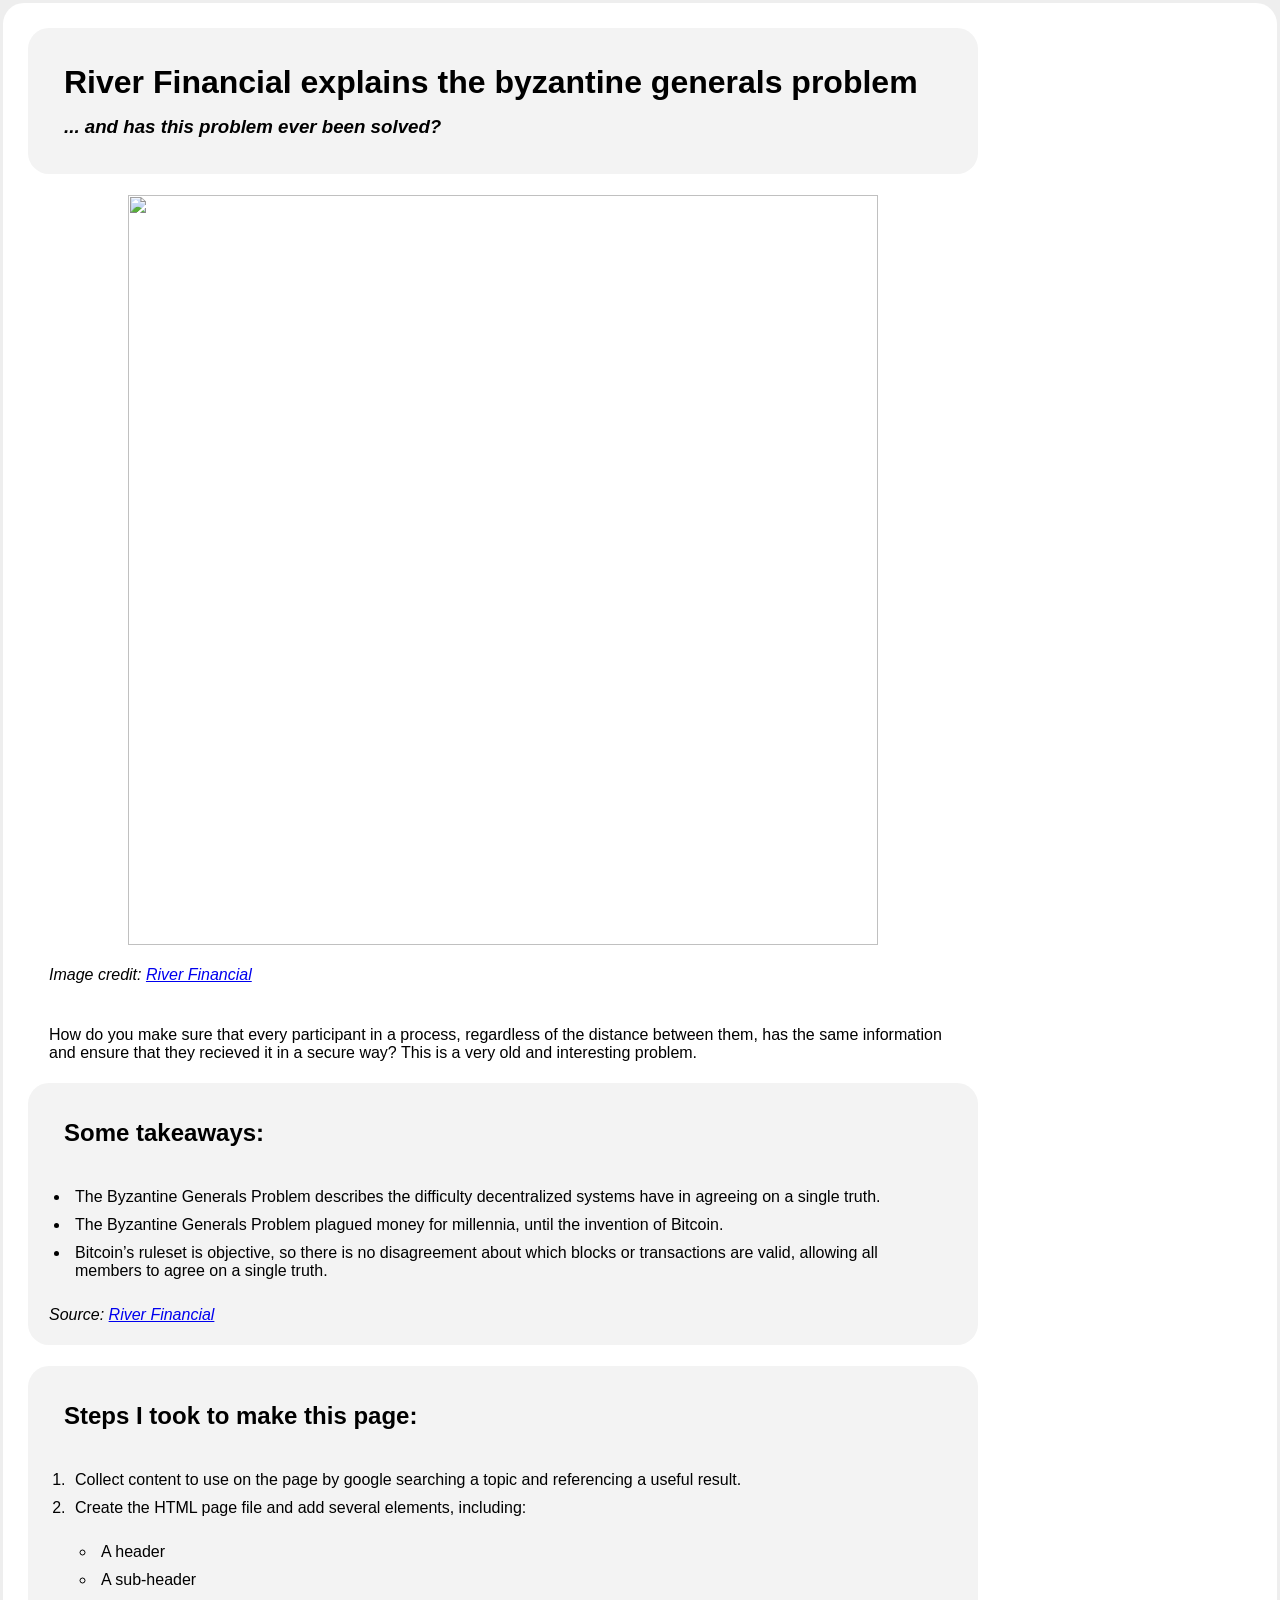
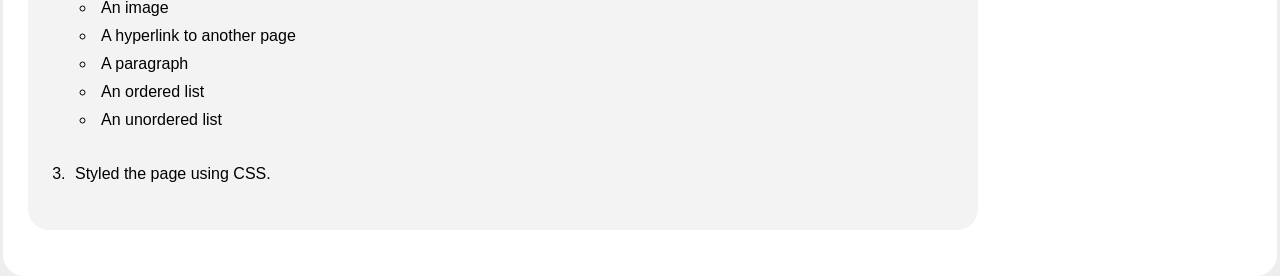
==== pages/module_2_create_a_web_page/index.html @ ff542912 "added examples directory and one example site" ====
<link href="style.css" rel="stylesheet" type="text/css"/>

<html>
    <body>
        <div class="container">
            <h1 class="headings">River Financial explains the byzantine generals problem</h1>
            <i><h3 class="headings">... and has this problem ever been solved?</h3></i>
        </div>
        <div class="image_container"><center><img src="https://river.com/learn/images/articles/byzantine-generals-problem.png" class="river_financial_bgp_image"></img></center>
            <p><i>Image credit: <a href="https://river.com/">River Financial</a></i></p>
            <p>How do you make sure that every participant in a process, regardless of the distance between them, has the same information and ensure that they recieved it in a secure way? This is a very old and interesting problem.
        </div>
        
        <div class="container">
            <h2 class="headings">Some takeaways:</h2>
            <ul>
                <li>
                    The Byzantine Generals Problem describes the difficulty decentralized systems have in agreeing on a single truth.
                </li>
            
                <li>
                    The Byzantine Generals Problem plagued money for millennia, until the invention of Bitcoin.
                </li>
            
                <li>
                    Bitcoin’s ruleset is objective, so there is no disagreement about which blocks or transactions are valid, allowing all members to agree on a single truth.
                </li>
            </ul>
            <i>Source: <a href="https://river.com/learn/what-is-the-byzantine-generals-problem/">River Financial</a></i>
        </div>
        
        <div class="container">
            <h2 class="headings">Steps I took to make this page:</h2>
            <ol>
                <li>
                    Collect content to use on the page by google searching a topic and referencing a useful result.
                </li>
            
                <li>
                    Create the HTML page file and add several elements, including:
                    <ul>
                        <li>
                            A header
                        </li>
                        <li>
                            A sub-header
                        </li>
                        <li>
                            An image
                        </li>
                        <li>
                            A hyperlink to another page
                        </li>
                        <li>
                            A paragraph
                        </li>
                        <li>
                            An ordered list
                        </li>
                        <li>
                            An unordered list
                        </li>
                    </ul>
                </li>
            
                <li>
                    Styled the page using CSS.
                </li>
            </ol>
        </div>
    </body>
</html>
---- pages/module_2_create_a_web_page/style.css ----
* {
    box-sizing: border-box;
    padding: 0;
    margin: 0;
    font-family: Arial, sans-serif;
}    
    
html {
    padding: 3px;
    width: 100%;
    height: 100%;
    background-color: #eeeeee;
}    
    
body {
    background-color: #ffffff;
    padding: 25px;
    width: 100%;
    height: auto;
    border-radius: 21px;
}

li {
    padding: 5px;
}

ul {
    padding: 21px;
}

ol {
    padding: 21px;
}

p {
    padding: 21px;
}

.container {
    max-width: 950px;
    padding: 21px;
    background-color: #f3f3f3;
    width: auto;
    height: auto;
    border-radius: 21px;
    margin-bottom: 21px;
}

.image_container {
    max-width: 950px;
}

.headings {
    margin: 15px;
}

.river_financial_bgp_image {
    width: 750px; 
    max-width: 100%;
}
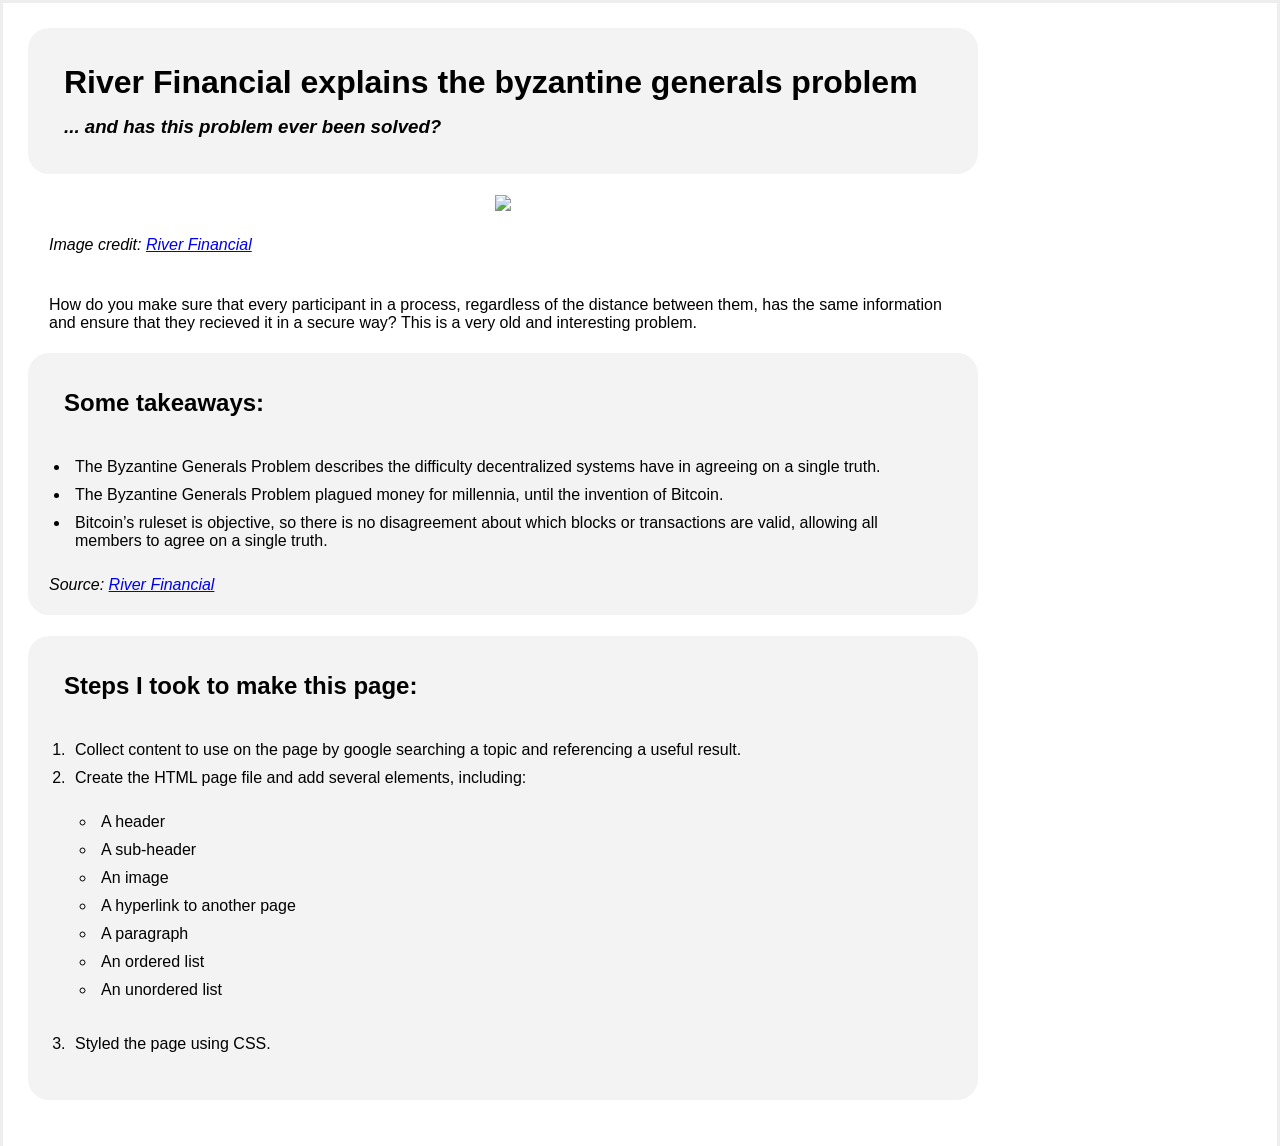
==== commit 04a4d3b0: "added examples directory and one example site" ====
--- a/pages/module_2_create_a_web_page/index.html
+++ b/pages/module_2_create_a_web_page/index.html
@@ -1,6 +1,12 @@
-<link href="style.css" rel="stylesheet" type="text/css"/>
+<!DOCTYPE html>
 
-<html>
+<html lang="en">
+    <head>
+        <meta charset="UTF-8">
+        <meta name="viewport" content="width=device-width, initial-scale=1.0">
+        <title>The Byzantine Generals Problem</title>
+    </head>
+    <link href="style.css" rel="stylesheet" type="text/css"/>
     <body>
         <div class="container">
             <h1 class="headings">River Financial explains the byzantine generals problem</h1>
--- a/pages/module_2_create_a_web_page/style.css
+++ b/pages/module_2_create_a_web_page/style.css
@@ -17,7 +17,6 @@
     padding: 25px;
     width: 100%;
     height: auto;
-    border-radius: 21px;
 }
 
 li {
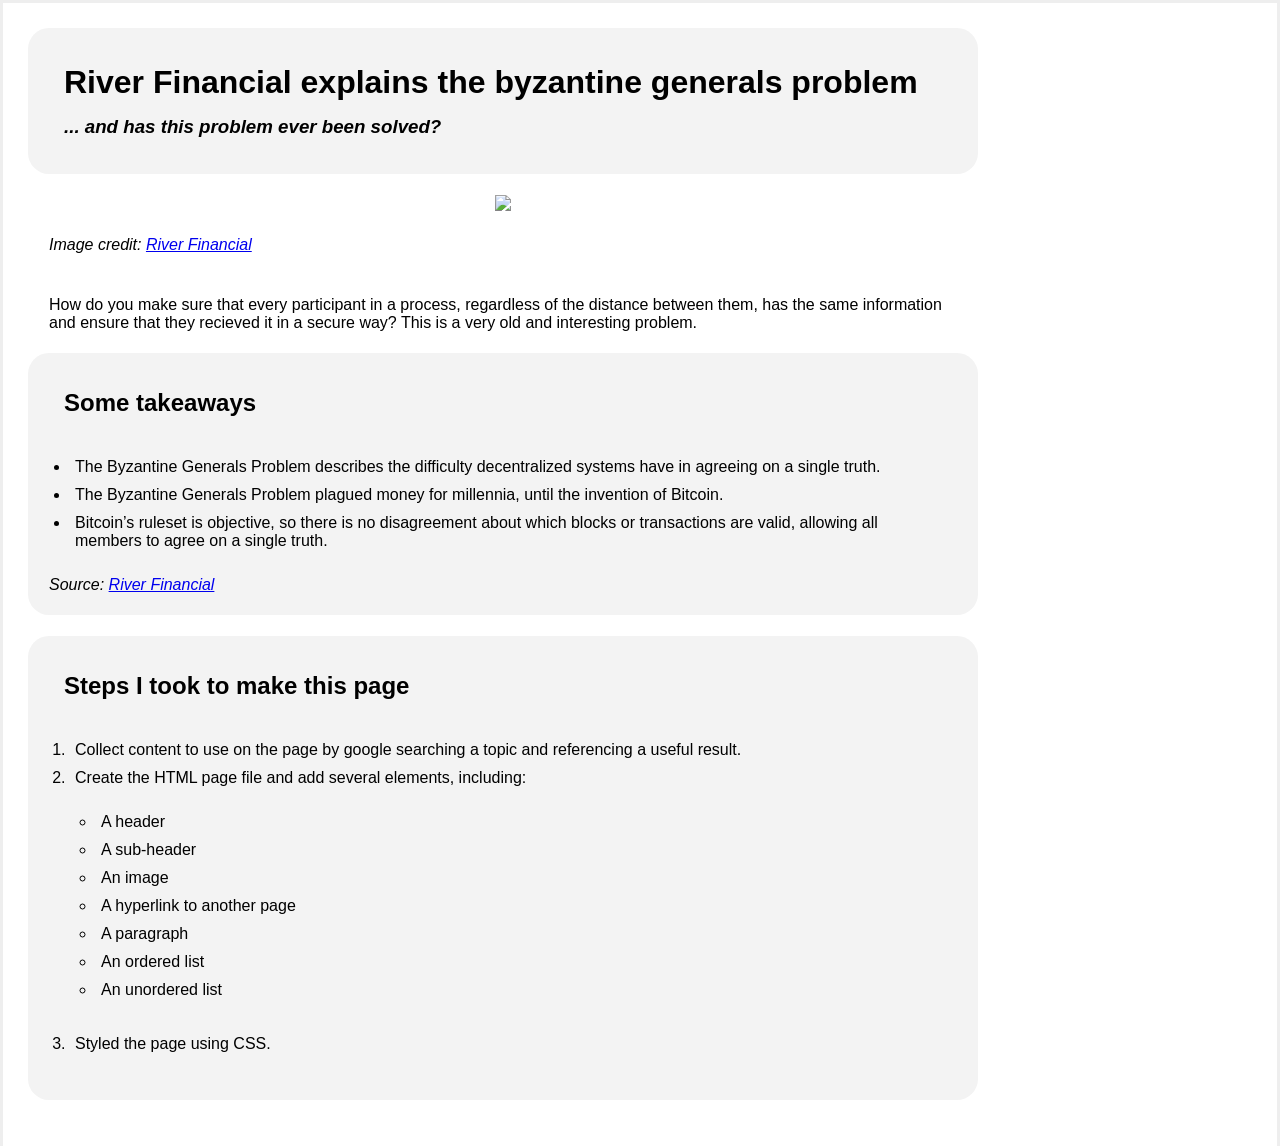
==== commit 0ffd853d: "added examples directory and one example site" ====
--- a/pages/module_2_create_a_web_page/index.html
+++ b/pages/module_2_create_a_web_page/index.html
@@ -18,7 +18,7 @@
         </div>
         
         <div class="container">
-            <h2 class="headings">Some takeaways:</h2>
+            <h2 class="headings">Some takeaways</h2>
             <ul>
                 <li>
                     The Byzantine Generals Problem describes the difficulty decentralized systems have in agreeing on a single truth.
@@ -36,7 +36,7 @@
         </div>
         
         <div class="container">
-            <h2 class="headings">Steps I took to make this page:</h2>
+            <h2 class="headings">Steps I took to make this page</h2>
             <ol>
                 <li>
                     Collect content to use on the page by google searching a topic and referencing a useful result.
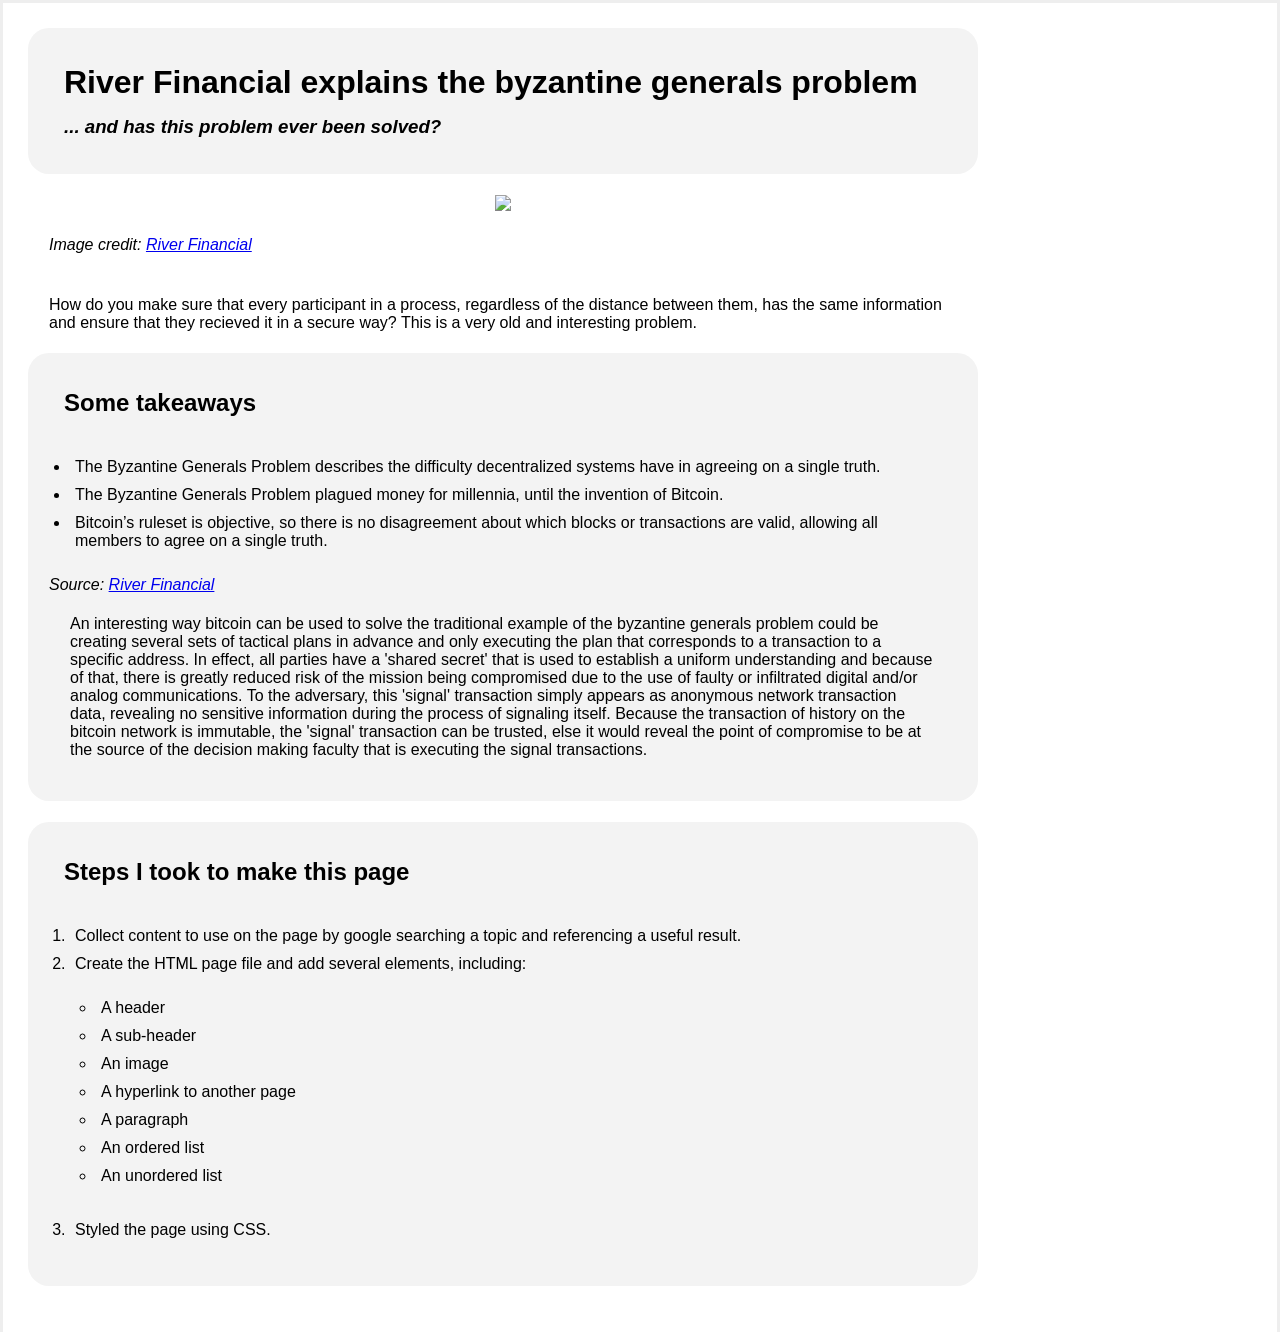
==== commit 85ad2816: "added examples directory and one example site" ====
--- a/pages/module_2_create_a_web_page/index.html
+++ b/pages/module_2_create_a_web_page/index.html
@@ -33,6 +33,7 @@
                 </li>
             </ul>
             <i>Source: <a href="https://river.com/learn/what-is-the-byzantine-generals-problem/">River Financial</a></i>
+            <p>An interesting way bitcoin can be used to solve the traditional example of the byzantine generals problem could be creating several sets of tactical plans in advance and only executing the plan that corresponds to a transaction to a specific address. In effect, all parties have a 'shared secret' that is used to establish a uniform understanding and because of that, there is greatly reduced risk of the mission being compromised due to the use of faulty or infiltrated digital and/or analog communications. To the adversary, this 'signal' transaction simply appears as anonymous network transaction data, revealing no sensitive information during the process of signaling itself. Because the transaction of history on the bitcoin network is immutable, the 'signal' transaction can be trusted, else it would reveal the point of compromise to be at the source of the decision making faculty that is executing the signal transactions.</p>
         </div>
         
         <div class="container">
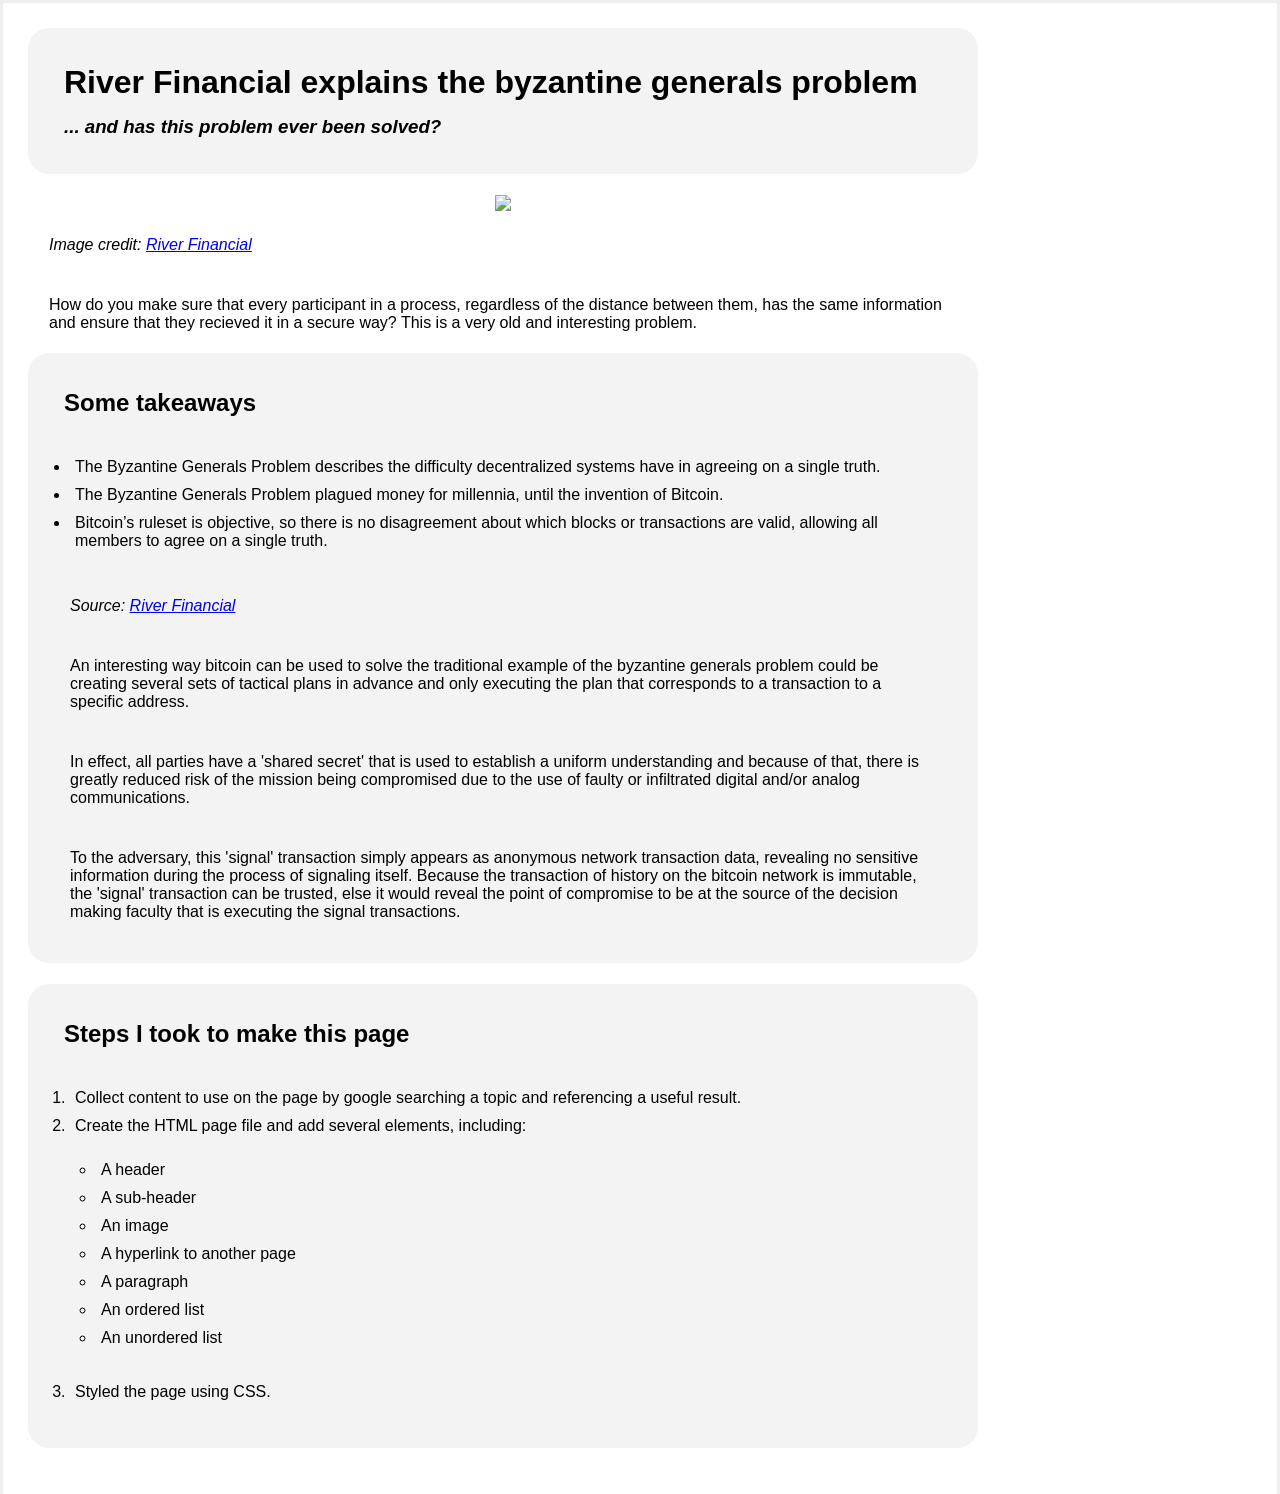
==== commit e2ce622d: "content update" ====
--- a/pages/module_2_create_a_web_page/index.html
+++ b/pages/module_2_create_a_web_page/index.html
@@ -32,8 +32,10 @@
                     Bitcoin’s ruleset is objective, so there is no disagreement about which blocks or transactions are valid, allowing all members to agree on a single truth.
                 </li>
             </ul>
-            <i>Source: <a href="https://river.com/learn/what-is-the-byzantine-generals-problem/">River Financial</a></i>
-            <p>An interesting way bitcoin can be used to solve the traditional example of the byzantine generals problem could be creating several sets of tactical plans in advance and only executing the plan that corresponds to a transaction to a specific address. In effect, all parties have a 'shared secret' that is used to establish a uniform understanding and because of that, there is greatly reduced risk of the mission being compromised due to the use of faulty or infiltrated digital and/or analog communications. To the adversary, this 'signal' transaction simply appears as anonymous network transaction data, revealing no sensitive information during the process of signaling itself. Because the transaction of history on the bitcoin network is immutable, the 'signal' transaction can be trusted, else it would reveal the point of compromise to be at the source of the decision making faculty that is executing the signal transactions.</p>
+            <p><i>Source: <a href="https://river.com/learn/what-is-the-byzantine-generals-problem/">River Financial</a></i></p>
+            <p>An interesting way bitcoin can be used to solve the traditional example of the byzantine generals problem could be creating several sets of tactical plans in advance and only executing the plan that corresponds to a transaction to a specific address.</p>
+            <p>In effect, all parties have a 'shared secret' that is used to establish a uniform understanding and because of that, there is greatly reduced risk of the mission being compromised due to the use of faulty or infiltrated digital and/or analog communications.</p>
+            <p>To the adversary, this 'signal' transaction simply appears as anonymous network transaction data, revealing no sensitive information during the process of signaling itself. Because the transaction of history on the bitcoin network is immutable, the 'signal' transaction can be trusted, else it would reveal the point of compromise to be at the source of the decision making faculty that is executing the signal transactions.</p>
         </div>
         
         <div class="container">
